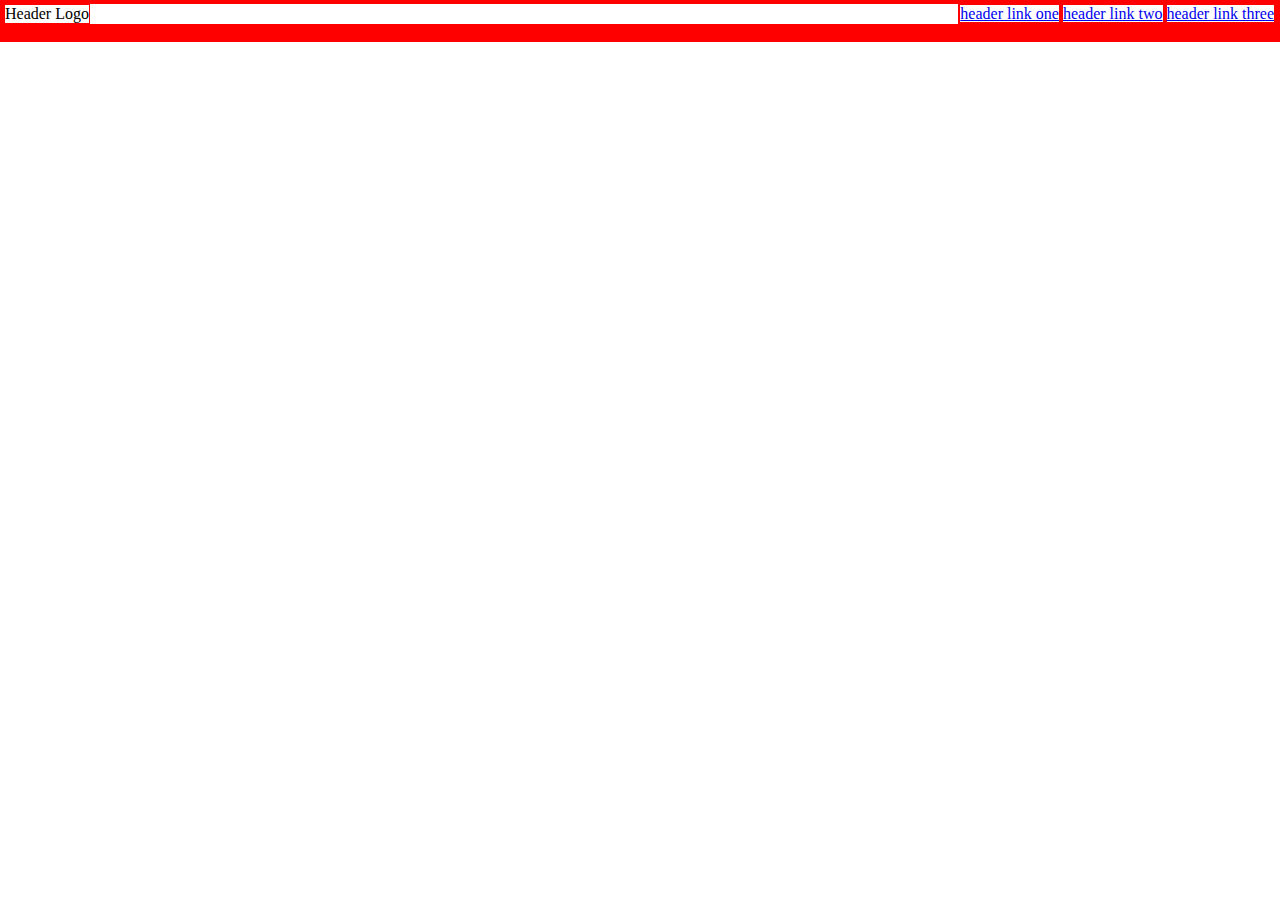
==== index.html @ 7dce634a "Building out framework of the flexbox homepage" ====
<!DOCTYPE html>
<html lang="en">
<head>
    <meta charset="UTF-8">
    <meta name="viewport" content="width=device-width, initial-scale=1.0">
    <title>Odin Website Project</title>
    <link rel="stylesheet" href="./style.css">
</head>
<body>
    <div class="first-fifth">
        <div class="header">
            <div class="header-logo">Header Logo</div>
            <div><a href="./destination.html">header link one</a></div>
            <div><a href="./destination.html">header link two</a></div>
            <div><a href="./destination.html">header link three</a></div>
        </div>

        <div class="first-mass-container">
            <div class="left-text-box-first">

            </div>
            <div class="image-box-first">

            </div>
        </div>

    </div>

    <div class="second-fifth">

    </div>

    <div class="third-fifth">

    </div>

    <div class="fourth-fifth">

    </div>

    <div class="fifth-fifth">

    </div>
</body>
</html>
---- style.css ----
*,
*::before,
*::after {
    margin: 0px;
    padding: 0px;
    box-sizing: border-box;
}

*{
    border: 1px solid red;
}

body {
    display: flex;
    flex-direction: column;
}

.first-fifth {

}

.header {
    display: flex;
    justify-content: space-between;
}

.header-logo {
    margin-right: auto;
}
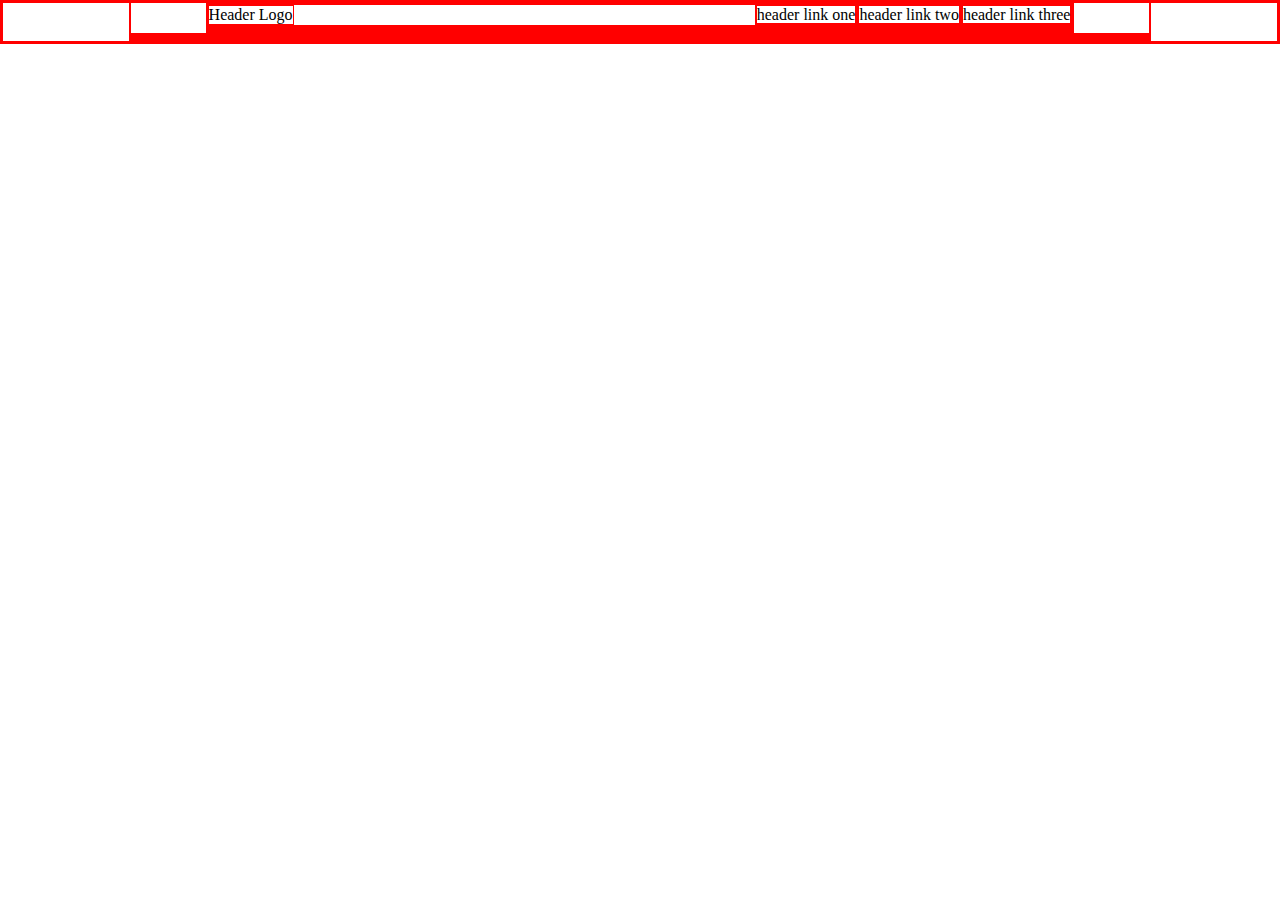
==== commit f50e7d16: "Establish desired stretch/shrink behavior" ====
--- a/index.html
+++ b/index.html
@@ -7,39 +7,43 @@
     <link rel="stylesheet" href="./style.css">
 </head>
 <body>
-    <div class="first-fifth">
-        <div class="header">
-            <div class="header-logo">Header Logo</div>
-            <div><a href="./destination.html">header link one</a></div>
-            <div><a href="./destination.html">header link two</a></div>
-            <div><a href="./destination.html">header link three</a></div>
+    <div class="left-empty-box"></div>
+    <div class="center-body">
+        <div class="first-fifth">
+            <div class="header">
+                <div class="header-logo">Header Logo</div>
+                <div><a class="header-link" href="./destination.html">header link one</a></div>
+                <div><a class="header-link" href="./destination.html">header link two</a></div>
+                <div><a class="header-link" href="./destination.html">header link three</a></div>
+            </div>
+
+            <div class="first-mass-container">
+                <div class="left-text-box-first">
+
+                </div>
+                <div class="image-box-first">
+
+                </div>
+            </div>
+
         </div>
 
-        <div class="first-mass-container">
-            <div class="left-text-box-first">
+        <div class="second-fifth">
 
-            </div>
-            <div class="image-box-first">
-
-            </div>
         </div>
 
+        <div class="third-fifth">
+
+        </div>
+
+        <div class="fourth-fifth">
+
+        </div>
+
+        <div class="fifth-fifth">
+
+        </div>
     </div>
-
-    <div class="second-fifth">
-
-    </div>
-
-    <div class="third-fifth">
-
-    </div>
-
-    <div class="fourth-fifth">
-
-    </div>
-
-    <div class="fifth-fifth">
-
-    </div>
+    <div class="right-empty-box"></div>
 </body>
 </html>--- a/style.css
+++ b/style.css
@@ -12,11 +12,30 @@
 
 body {
     display: flex;
-    flex-direction: column;
+    /* flex-direction: column; */
+    justify-content: center;
+}
+
+.left-empty-box {
+    flex: 1;
+    flex-basis: 10%;
+}
+
+.right-empty-box {
+    flex: 1;
+    flex-basis: 10%;
+}
+/* The empty boxes are to preserve the shrink/stretch behavior desired
+horizontally across the screen */
+
+.center-body {
+    flex: 2;
+    flex-basis: 80%;
 }
 
 .first-fifth {
-
+    margin: 0px 75px 0px 75px;
+    padding: ;
 }
 
 .header {
@@ -26,4 +45,9 @@
 
 .header-logo {
     margin-right: auto;
+}
+
+.header-link {
+    text-decoration: none;
+    color: black;
 }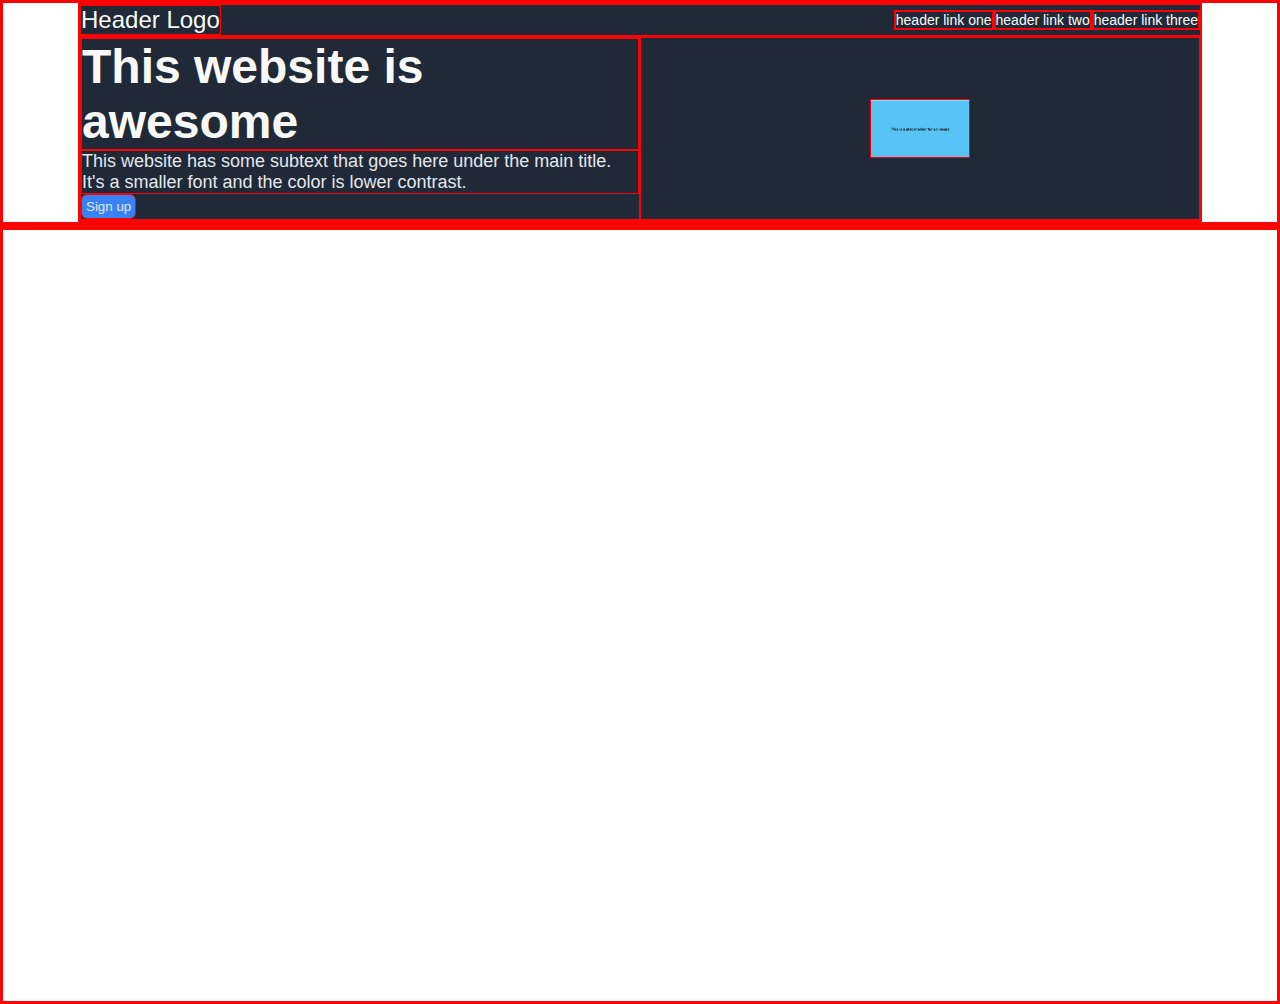
==== commit 6bdb1e4d: "Remove right and left empty boxes bc of new design" ====
--- a/index.html
+++ b/index.html
@@ -7,7 +7,6 @@
     <link rel="stylesheet" href="./style.css">
 </head>
 <body>
-    <div class="left-empty-box"></div>
     <div class="center-body">
         <div class="first-fifth">
             <div class="header">
@@ -19,10 +18,12 @@
 
             <div class="first-mass-container">
                 <div class="left-text-box-first">
-
+                    <h1 class="awesome-title">This website is awesome</h1>
+                    <p class="subtext">This website has some subtext that goes here under the main title. It's a smaller font and the color is lower contrast.</p>
+                    <button class="signup-button">Sign up</button>
                 </div>
                 <div class="image-box-first">
-
+                    <img class="image-first" src="./images/Screenshot 2024-03-29 at 12.57.32 PM.png"/>
                 </div>
             </div>
 
@@ -44,6 +45,5 @@
 
         </div>
     </div>
-    <div class="right-empty-box"></div>
 </body>
 </html>--- a/style.css
+++ b/style.css
@@ -4,50 +4,80 @@
     margin: 0px;
     padding: 0px;
     box-sizing: border-box;
+    font-family: Arial, Helvetica, sans-serif;
 }
 
 *{
     border: 1px solid red;
 }
 
-body {
-    display: flex;
-    /* flex-direction: column; */
-    justify-content: center;
-}
-
-.left-empty-box {
-    flex: 1;
-    flex-basis: 10%;
-}
-
-.right-empty-box {
-    flex: 1;
-    flex-basis: 10%;
-}
-/* The empty boxes are to preserve the shrink/stretch behavior desired
-horizontally across the screen */
-
 .center-body {
     flex: 2;
     flex-basis: 80%;
+    height: 1000px;
 }
 
 .first-fifth {
     margin: 0px 75px 0px 75px;
-    padding: ;
+    /* padding: ; */
+    background-color: #1F2937;
 }
 
 .header {
     display: flex;
     justify-content: space-between;
+    align-items: center;
 }
 
 .header-logo {
     margin-right: auto;
+    font-size: 24px;
+    /* font-weight: ; */
+    color: #F9FAF8;
 }
 
 .header-link {
     text-decoration: none;
-    color: black;
+    color: #F9FAF8;
+    font-size: 14px;
+    font-weight: 100;
+}
+
+.first-mass-container {
+    display: flex;
+}
+
+.left-text-box-first {
+    flex-basis: 50%;
+    align-items: center;
+}
+
+.awesome-title {
+    font-size: 48px;
+    font-weight: bold;
+    color: #F9FAF8;
+}
+
+.subtext {
+    font-size: 18px;
+    color: #E5E7EB;
+}
+
+.signup-button {
+    color: #E5E7EB;
+    background-color: #3882F6;
+    padding: 4px;
+    border-radius: 6px;
+}
+
+.image-box-first {
+    display: flex;
+    align-items: center;
+    justify-content: center;
+    flex-basis: 50%;
+}
+
+.image-first {
+    width: 100px;
+    aspect-ratio: 1:1;
 }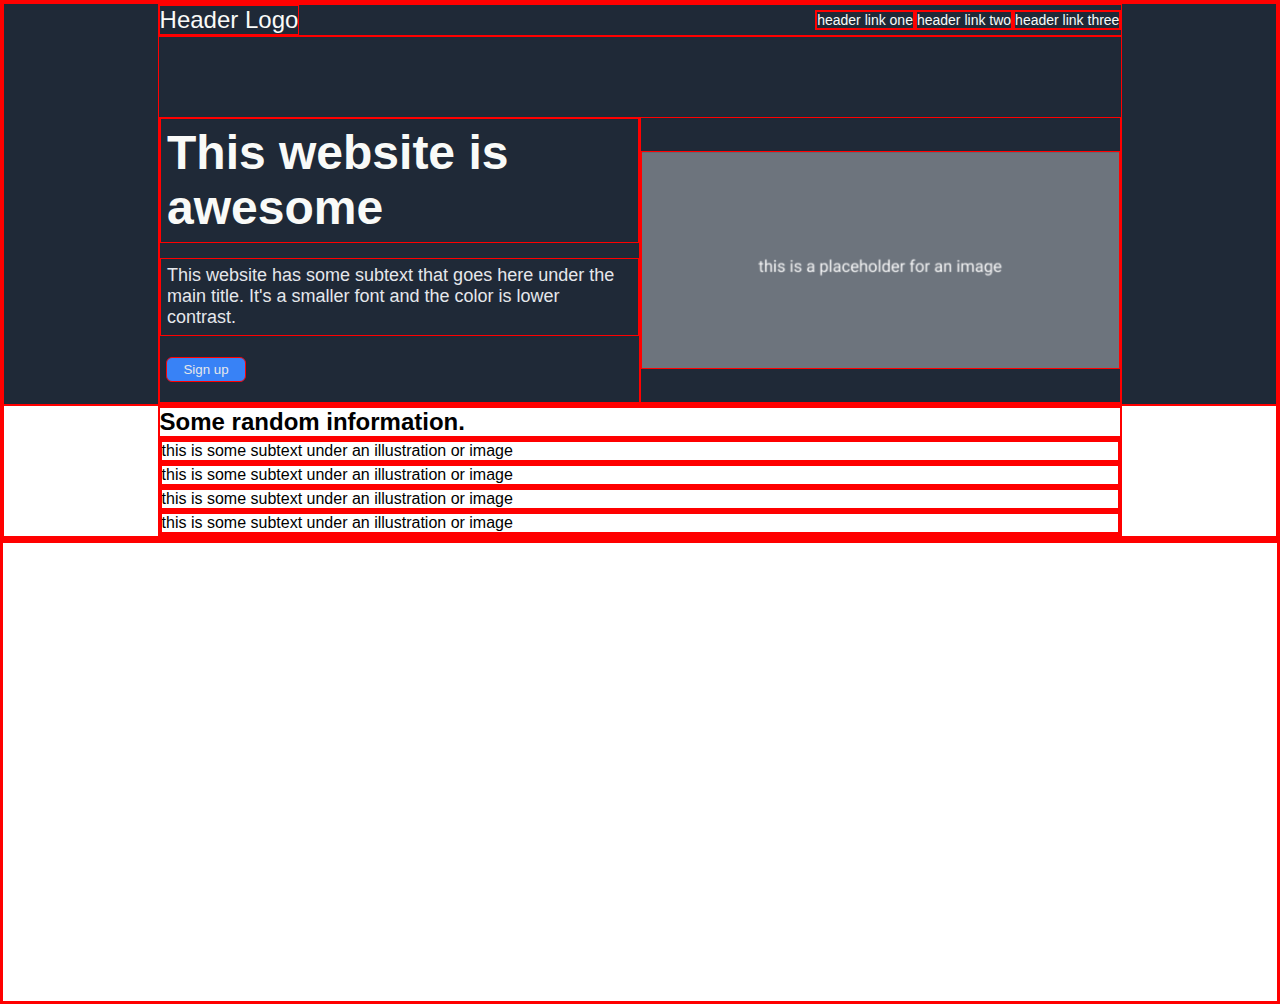
==== commit d1579683: "Done framework of first fifth, begin second fifth" ====
--- a/index.html
+++ b/index.html
@@ -23,14 +23,34 @@
                     <button class="signup-button">Sign up</button>
                 </div>
                 <div class="image-box-first">
-                    <img class="image-first" src="./images/Screenshot 2024-03-29 at 12.57.32 PM.png"/>
+                    <img class="image-first" src="./images/top-image.png"/>
                 </div>
             </div>
 
         </div>
 
         <div class="second-fifth">
-
+            <div class="second-mass-container">
+                <h2>Some random information.</h2>
+                <div class="grouped-round-boxes">
+                    <div class="round-box-container">
+                        <div class="round-box"></div>
+                        <p>this is some subtext under an illustration or image</p>
+                    </div>
+                    <div class="round-box-container">
+                        <div class="round-box"></div>
+                        <p>this is some subtext under an illustration or image</p>
+                    </div>
+                    <div class="round-box-container">
+                        <div class="round-box"></div>
+                        <p>this is some subtext under an illustration or image</p>
+                    </div>
+                    <div class="round-box-container">
+                        <div class="round-box"></div>
+                        <p>this is some subtext under an illustration or image</p>
+                    </div>
+                </div>
+            </div>
         </div>
 
         <div class="third-fifth">
--- a/style.css
+++ b/style.css
@@ -12,14 +12,14 @@
 }
 
 .center-body {
-    flex: 2;
-    flex-basis: 80%;
     height: 1000px;
 }
+/* center body can probably be removed once the rest is established well.
+It was originally implimented to maintain margins on the sides during
+stretching and shrinking. May no longer be necessary */
 
 .first-fifth {
-    margin: 0px 75px 0px 75px;
-    /* padding: ; */
+    padding: 0px 12vw 0px 12vw;
     background-color: #1F2937;
 }
 
@@ -45,22 +45,29 @@
 
 .first-mass-container {
     display: flex;
+    padding-top: 80px;
 }
 
 .left-text-box-first {
     flex-basis: 50%;
     align-items: center;
+    display: flex;
+    flex-direction: column;
+    align-items: flex-start;
+    gap: 15px;
 }
 
 .awesome-title {
     font-size: 48px;
     font-weight: bold;
     color: #F9FAF8;
+    padding: .5vw;
 }
 
 .subtext {
     font-size: 18px;
     color: #E5E7EB;
+    padding: .5vw;
 }
 
 .signup-button {
@@ -68,6 +75,8 @@
     background-color: #3882F6;
     padding: 4px;
     border-radius: 6px;
+    margin: .5vw .5vw 20px .5vw;
+    width: 80px;
 }
 
 .image-box-first {
@@ -75,9 +84,16 @@
     align-items: center;
     justify-content: center;
     flex-basis: 50%;
+    object-fit: contain;
+    max-height: 300px;
 }
 
 .image-first {
-    width: 100px;
-    aspect-ratio: 1:1;
+    width: 100%;
+}
+
+
+
+.second-fifth {
+    padding: 0px 12vw 0px 12vw;
 }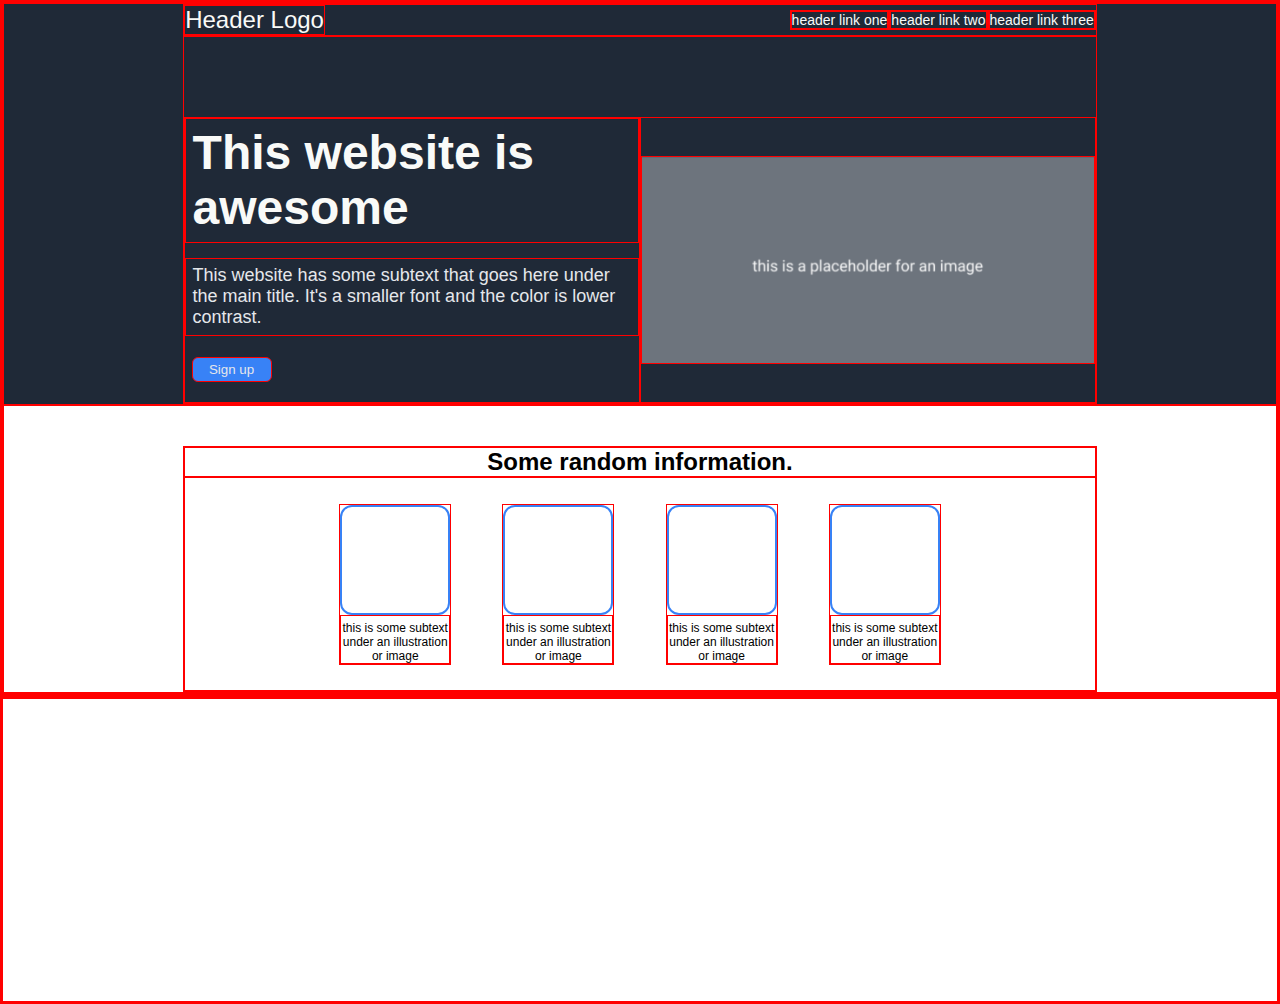
==== commit 4c6dd4fc: "Finish overarching setup of second-fifth" ====
--- a/index.html
+++ b/index.html
@@ -31,23 +31,23 @@
 
         <div class="second-fifth">
             <div class="second-mass-container">
-                <h2>Some random information.</h2>
+                <h2 class="random-title">Some random information.</h2>
                 <div class="grouped-round-boxes">
                     <div class="round-box-container">
                         <div class="round-box"></div>
-                        <p>this is some subtext under an illustration or image</p>
+                        <p class="subtext-under-box">this is some subtext under an illustration or image</p>
                     </div>
                     <div class="round-box-container">
                         <div class="round-box"></div>
-                        <p>this is some subtext under an illustration or image</p>
+                        <p class="subtext-under-box">this is some subtext under an illustration or image</p>
                     </div>
                     <div class="round-box-container">
                         <div class="round-box"></div>
-                        <p>this is some subtext under an illustration or image</p>
+                        <p class="subtext-under-box">this is some subtext under an illustration or image</p>
                     </div>
                     <div class="round-box-container">
                         <div class="round-box"></div>
-                        <p>this is some subtext under an illustration or image</p>
+                        <p class="subtext-under-box">this is some subtext under an illustration or image</p>
                     </div>
                 </div>
             </div>
--- a/style.css
+++ b/style.css
@@ -19,7 +19,7 @@
 stretching and shrinking. May no longer be necessary */
 
 .first-fifth {
-    padding: 0px 12vw 0px 12vw;
+    padding: 0px 14vw 0px 14vw;
     background-color: #1F2937;
 }
 
@@ -95,5 +95,41 @@
 
 
 .second-fifth {
-    padding: 0px 12vw 0px 12vw;
+    padding: 0px 14vw 0px 14vw;
+}
+
+.second-mass-container {
+    display: flex;
+    flex-direction: column;
+    justify-content: center;
+    margin-top: 40px;
+}
+
+.random-title {
+    text-align: center;
+}
+
+.grouped-round-boxes {
+    display: flex;
+    flex-direction: row;
+    flex-wrap: wrap;
+    justify-content: center;
+}
+
+.round-box-container {
+    width: 112px;
+    margin: 2vw;
+}
+
+.round-box {
+    height: 110px;
+    width: 110px;
+    border: 2px solid #3882F6;
+    border-radius: 12px;
+}
+
+.subtext-under-box {
+    padding-top: 5px;
+    font-size: 12px;
+    text-align: center;
 }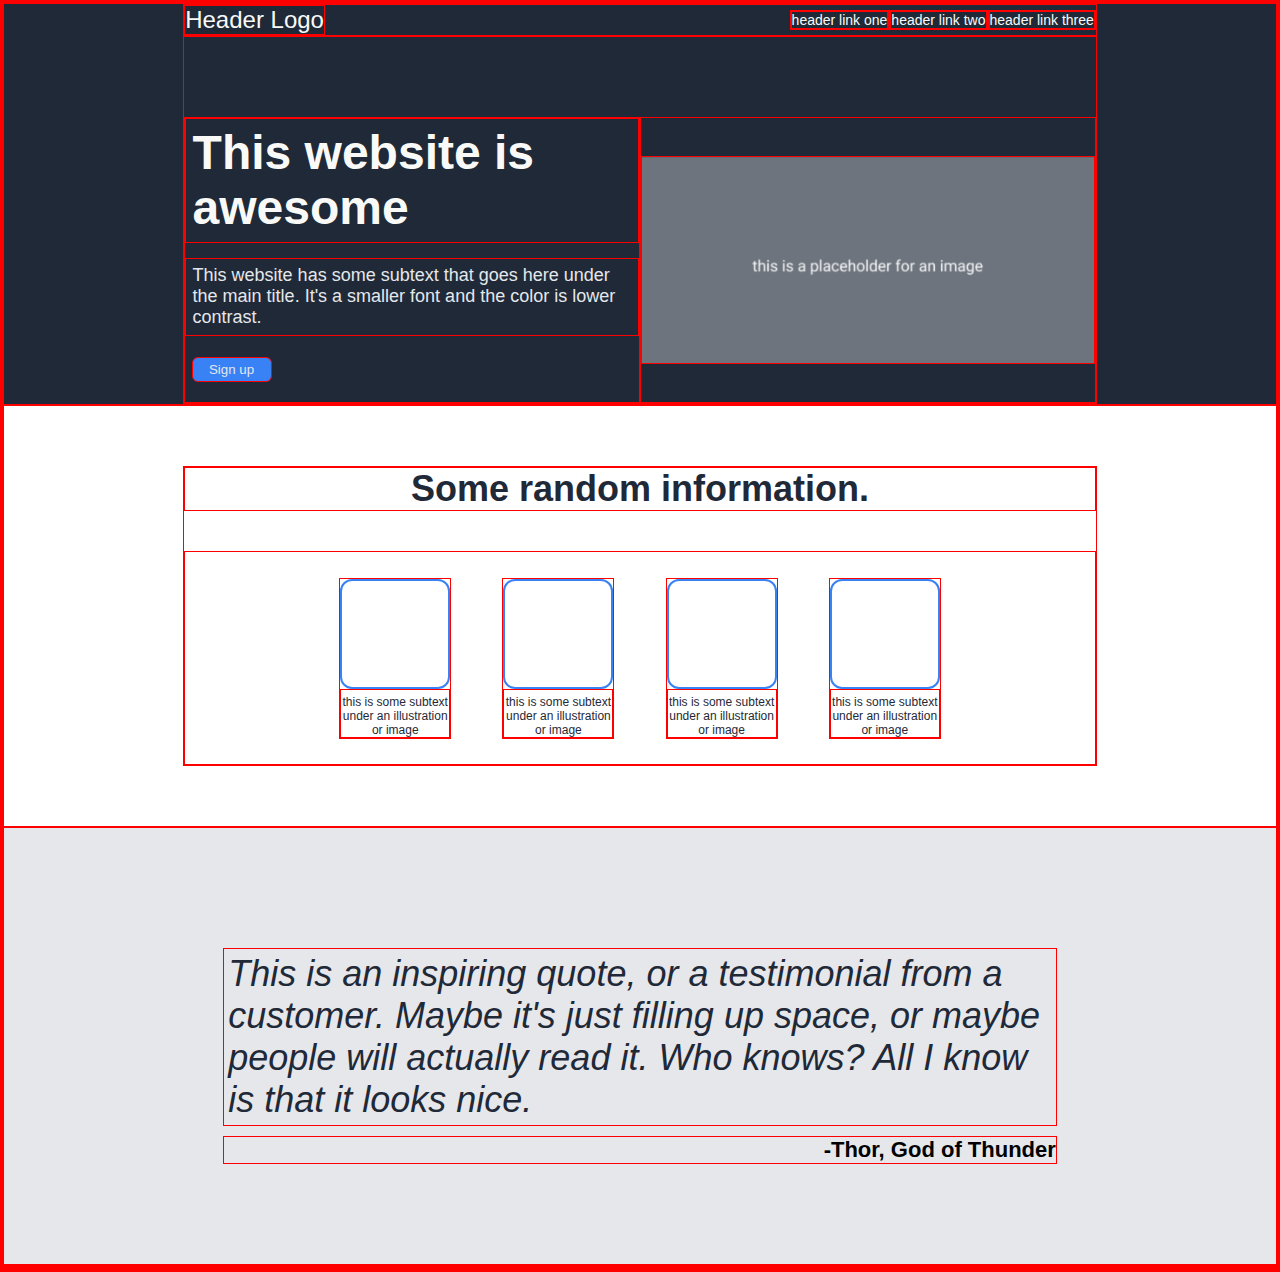
==== commit 27b768c4: "Mostly finish third-fifth section" ====
--- a/index.html
+++ b/index.html
@@ -54,7 +54,8 @@
         </div>
 
         <div class="third-fifth">
-
+            <P class="testimonial">This is an inspiring quote, or a testimonial from a customer. Maybe it's just filling up space, or maybe people will actually read it. Who knows? All I know is that it looks nice.</p>
+            <p class="testimonial-credit">-Thor, God of Thunder</p>
         </div>
 
         <div class="fourth-fifth">
--- a/style.css
+++ b/style.css
@@ -12,7 +12,7 @@
 }
 
 .center-body {
-    height: 1000px;
+    /* height: 1000px; */
 }
 /* center body can probably be removed once the rest is established well.
 It was originally implimented to maintain margins on the sides during
@@ -92,7 +92,7 @@
     width: 100%;
 }
 
-
+/* NEXT */
 
 .second-fifth {
     padding: 0px 14vw 0px 14vw;
@@ -102,11 +102,15 @@
     display: flex;
     flex-direction: column;
     justify-content: center;
-    margin-top: 40px;
+    margin: 60px 0px 60px 0px;
 }
 
 .random-title {
     text-align: center;
+    margin-bottom: 40px;
+    font-size: 36px;
+    font-weight: bold;
+    color: #1F2937;
 }
 
 .grouped-round-boxes {
@@ -132,4 +136,36 @@
     padding-top: 5px;
     font-size: 12px;
     text-align: center;
+    color: #1F2937;
+}
+
+/* NEXT */
+
+.third-fifth {
+    padding: 0px 14vw 0px 14vw;
+    background-color: #E5E7EB;
+}
+
+.testimonial {
+    font-size: 36px;
+    font-style: italic;
+    font-weight: light;
+    color: #1F2937;
+    margin: 120px 40px 10px 40px;
+    padding: 4px;
+}
+
+.testimonial-credit {
+    text-align: right;
+    margin-right: 40px;
+    margin-left: 40px;
+    margin-bottom: 100px;
+    font-weight: 900;
+    font-size: 22px;
+}
+
+/* NEXT */
+
+.fourth-fifth {
+    padding: 0px 14vw 0px 14vw;
 }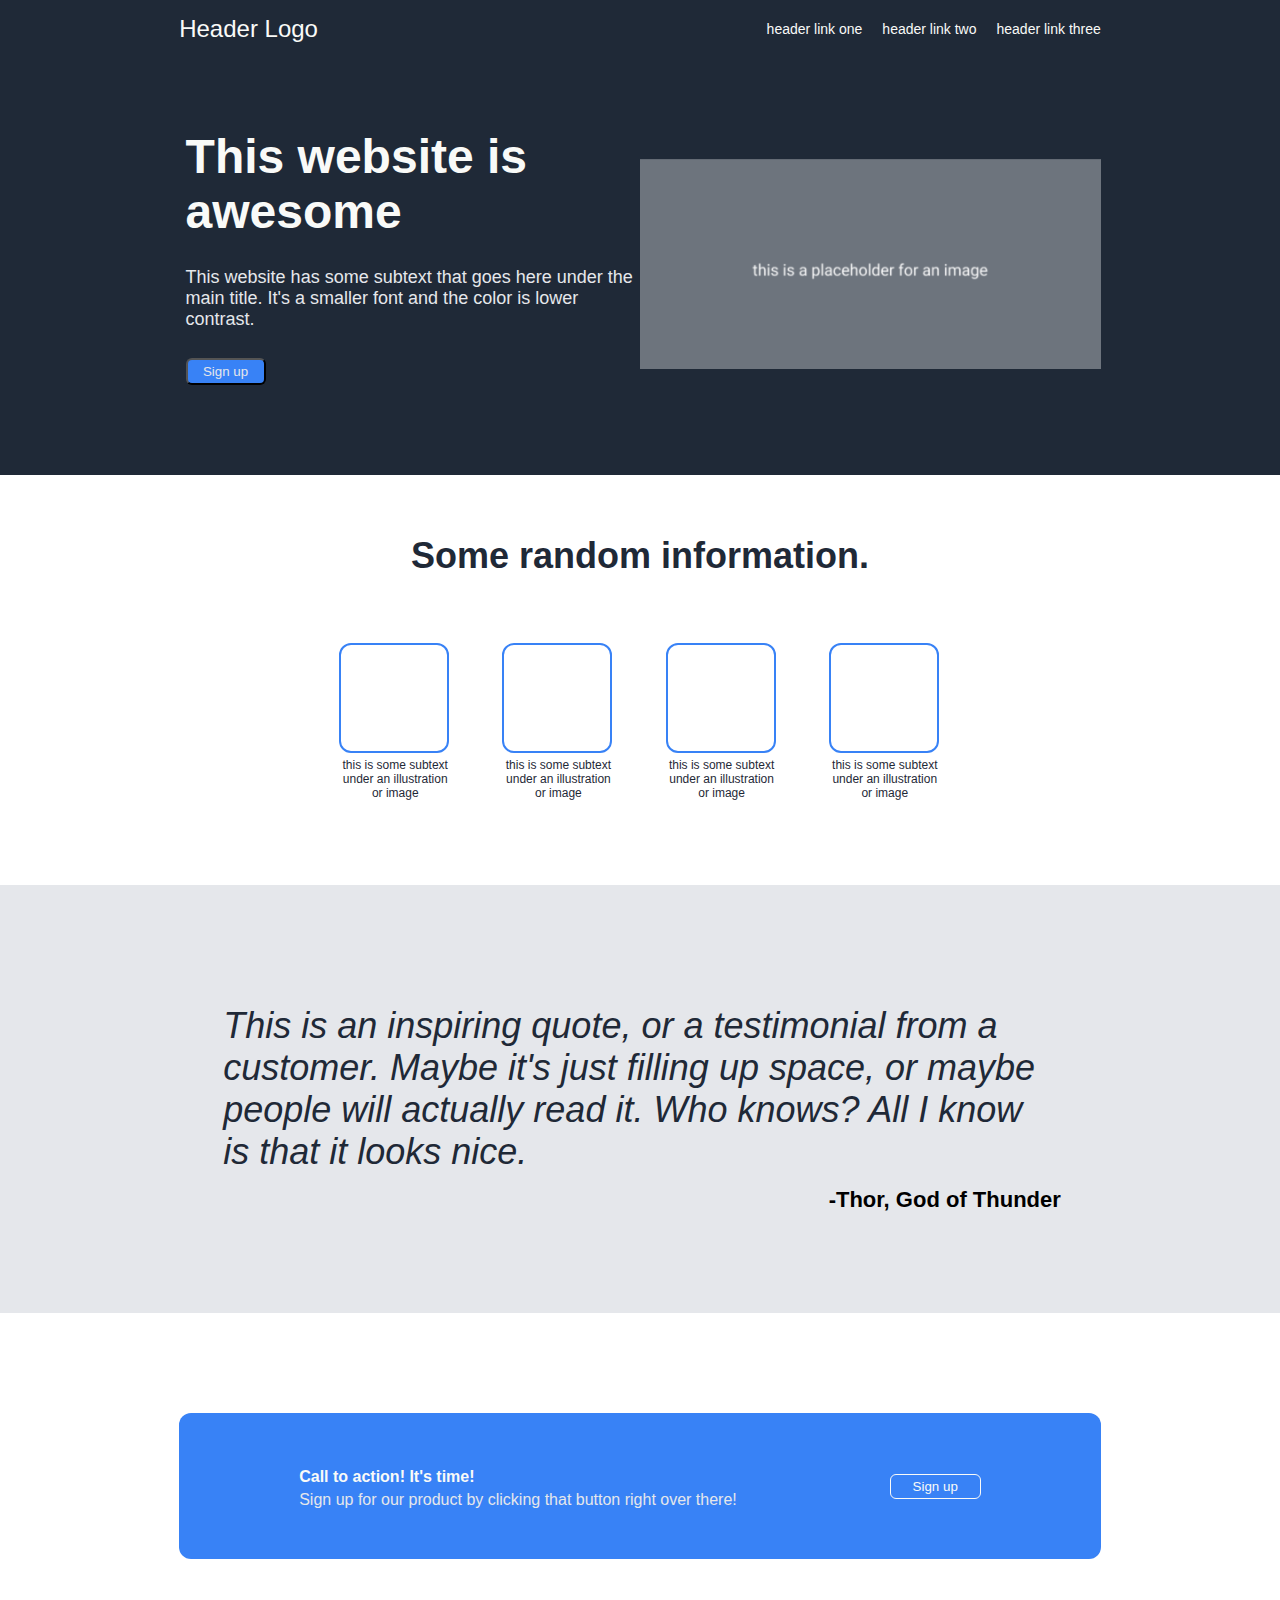
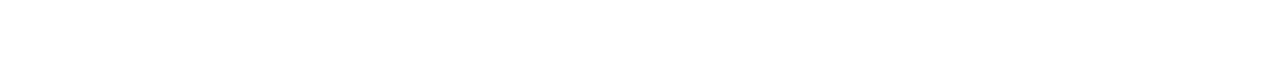
==== commit 1cc88a06: "Correct website to perform proberly w/o dev border" ====
--- a/index.html
+++ b/index.html
@@ -59,7 +59,15 @@
         </div>
 
         <div class="fourth-fifth">
-
+            <div class="call-to-action-box">
+                <div class="text-container">
+                    <h4 class="call-to-action-title">Call to action! It's time!</h4>
+                    <p class="call-to-action-text">Sign up for our product by clicking that button right over there!</p>
+                </div>
+                <div class="button-box">
+                    <button class="cta-signup-button">Sign up</button>
+                </div>
+            </div>
         </div>
 
         <div class="fifth-fifth">
--- a/style.css
+++ b/style.css
@@ -8,7 +8,7 @@
 }
 
 *{
-    border: 1px solid red;
+    /* border: 1px solid red; */
 }
 
 .center-body {
@@ -19,7 +19,7 @@
 stretching and shrinking. May no longer be necessary */
 
 .first-fifth {
-    padding: 0px 14vw 0px 14vw;
+    padding: 15px 14vw 70px 14vw;
     background-color: #1F2937;
 }
 
@@ -27,6 +27,7 @@
     display: flex;
     justify-content: space-between;
     align-items: center;
+    gap: 20px;
 }
 
 .header-logo {
@@ -151,15 +152,15 @@
     font-style: italic;
     font-weight: light;
     color: #1F2937;
-    margin: 120px 40px 10px 40px;
-    padding: 4px;
+    margin: 0px 40px 10px 40px;
+    padding: 120px 4px 4px 4px;
 }
 
 .testimonial-credit {
     text-align: right;
     margin-right: 40px;
     margin-left: 40px;
-    margin-bottom: 100px;
+    padding-bottom: 100px;
     font-weight: 900;
     font-size: 22px;
 }
@@ -168,4 +169,42 @@
 
 .fourth-fifth {
     padding: 0px 14vw 0px 14vw;
+}
+
+.call-to-action-box {
+    margin: 100px 0px;
+    padding: 50px 120px;
+    background-color: #3882F6;
+    border-radius: 12px;
+    display: flex;
+    justify-content: space-between;
+}
+
+.text-container {
+
+}
+
+.call-to-action-title {
+    color: #F9FAF8;
+    padding: 5px 0px;
+}
+
+.call-to-action-text {
+    color: #E5E7EB;
+}
+
+.button-box {
+    /* margin-right: auto; */
+    /* margin-left: auto; */
+    display: flex;
+    justify-content: center;
+    align-items: center;
+}
+
+.cta-signup-button {
+    background-color: #3882F6;
+    color: #F9FAF8;
+    border: 1px solid #F9FAF8;
+    border-radius: 6px;
+    padding: 4px 22px;
 }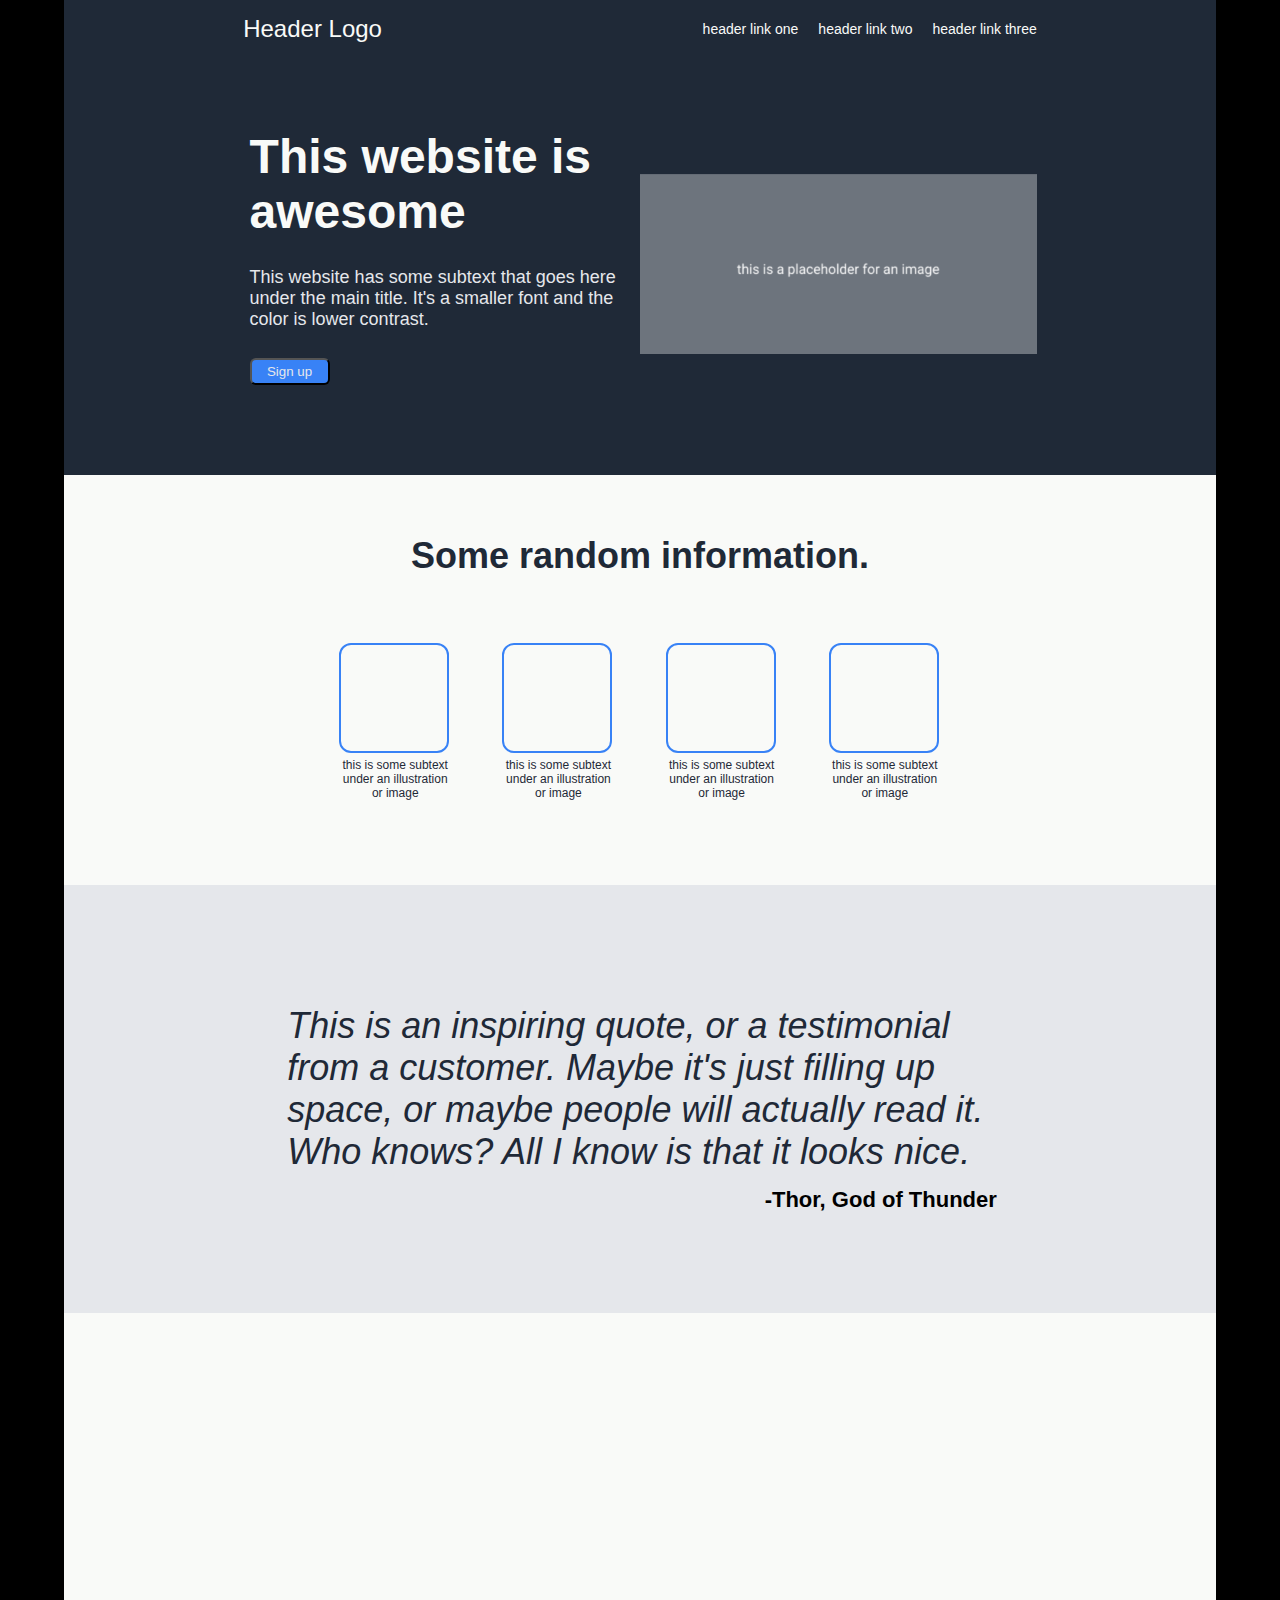
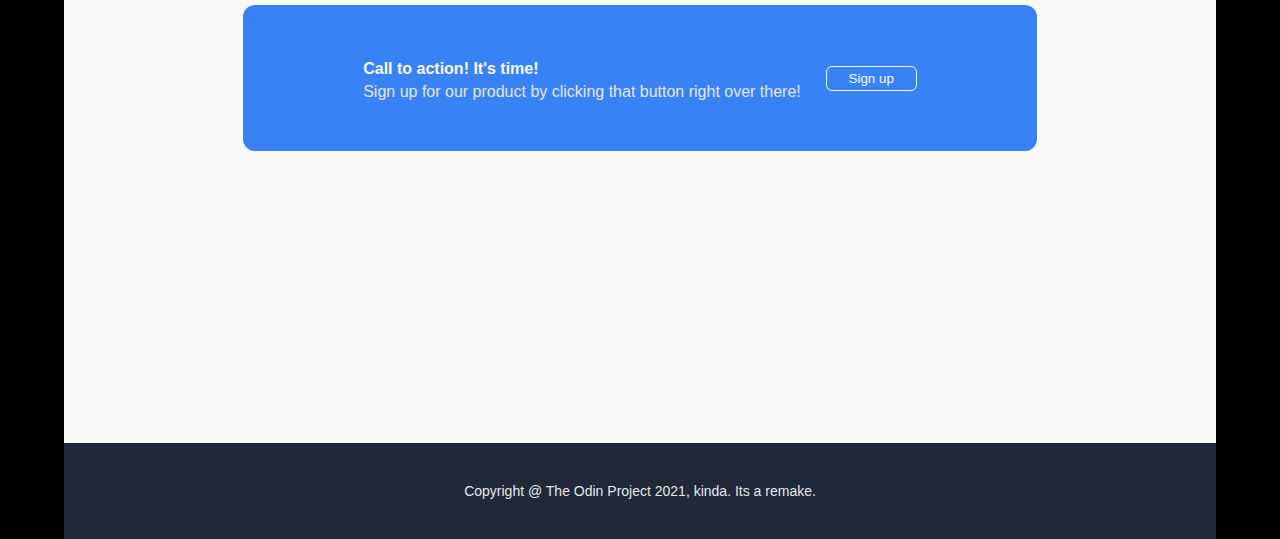
==== commit e928e2a2: "Complete overall layout, needs small touches" ====
--- a/index.html
+++ b/index.html
@@ -71,7 +71,9 @@
         </div>
 
         <div class="fifth-fifth">
-
+            <div class="footer">
+                <p class="copyright-text">Copyright @ The Odin Project 2021, kinda. Its a remake.</p>
+            </div>
         </div>
     </div>
 </body>
--- a/style.css
+++ b/style.css
@@ -11,8 +11,15 @@
     /* border: 1px solid red; */
 }
 
+body {
+    display: flex;
+    justify-content: center;
+    background-color: black;
+}
+
 .center-body {
     /* height: 1000px; */
+    max-width: 90%;
 }
 /* center body can probably be removed once the rest is established well.
 It was originally implimented to maintain margins on the sides during
@@ -97,13 +104,14 @@
 
 .second-fifth {
     padding: 0px 14vw 0px 14vw;
+    background-color: #F9FAF8;
 }
 
 .second-mass-container {
     display: flex;
     flex-direction: column;
     justify-content: center;
-    margin: 60px 0px 60px 0px;
+    padding: 60px 0px;
 }
 
 .random-title {
@@ -168,7 +176,8 @@
 /* NEXT */
 
 .fourth-fifth {
-    padding: 0px 14vw 0px 14vw;
+    padding: 15vw 14vw;
+    background-color: #F9FAF8;
 }
 
 .call-to-action-box {
@@ -207,4 +216,22 @@
     border: 1px solid #F9FAF8;
     border-radius: 6px;
     padding: 4px 22px;
+}
+
+/* NEXT */
+
+.fifth-fifth {
+    background-color: #1F2937;
+}
+
+.footer {
+    display: flex;
+    justify-content: center;
+    align-items: center;
+    padding: 40px 0px;
+}
+
+.copyright-text {
+    color: #E5E7EB;
+    font-size: 14px;
 }